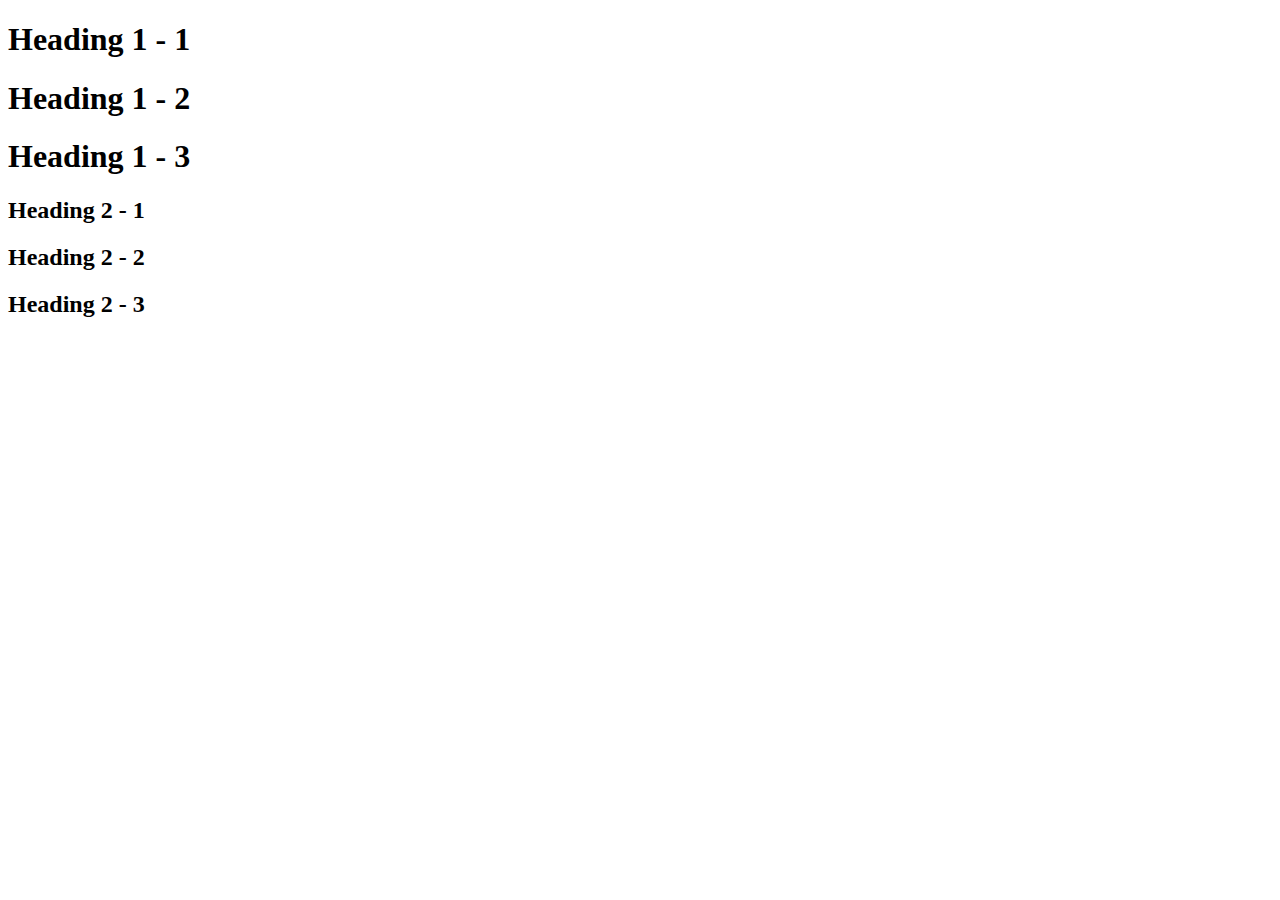
==== Style Test.html @ 5cc4fb38 "Style Test" ====
<!DOCTYPE html>
<html>
<head>
	<meta charset="utf-8">
	<meta name="viewport" content="width=device-width, initial-scale=1">
	<title>Style Test</title>
</head>
<body>
	<h1>Heading 1 - 1</h1>
	<h1>Heading 1 - 2</h1>
	<h1>Heading 1 - 3</h1>
	<h2>Heading 2 - 1</h2>
	<h2>Heading 2 - 2</h2>
	<h2>Heading 2 - 3</h2>
</body>
</html>
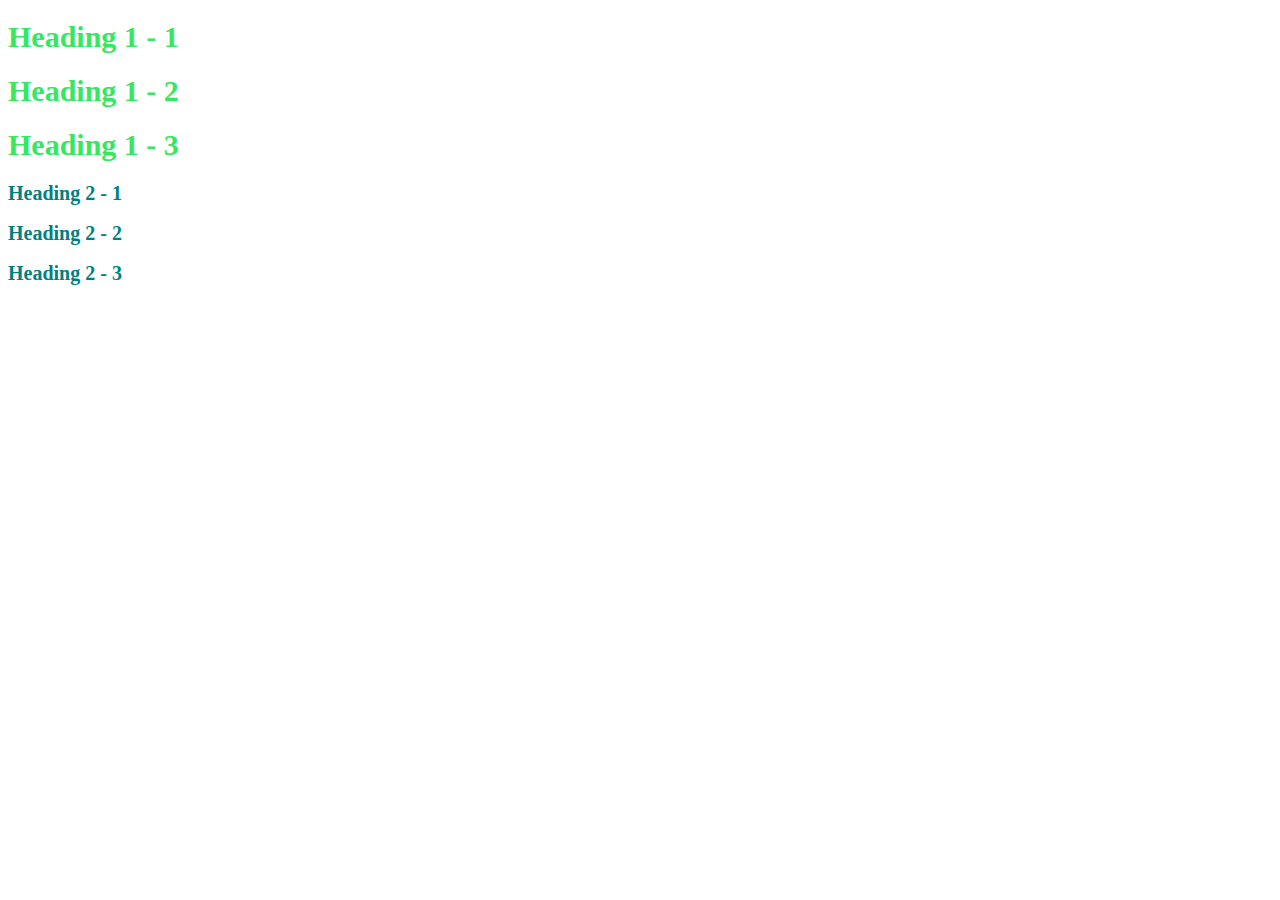
==== commit d5c110e0: "Added impossible goals" ====
--- a/Style Test.html
+++ b/Style Test.html
@@ -4,6 +4,16 @@
 	<meta charset="utf-8">
 	<meta name="viewport" content="width=device-width, initial-scale=1">
 	<title>Style Test</title>
+	<style type="text/css">
+		h1{
+			font-size: 30px;
+			color: #36E761;
+		}
+		h2{
+			font-size: 20px;
+			color: teal;
+		}
+	</style>
 </head>
 <body>
 	<h1>Heading 1 - 1</h1>
